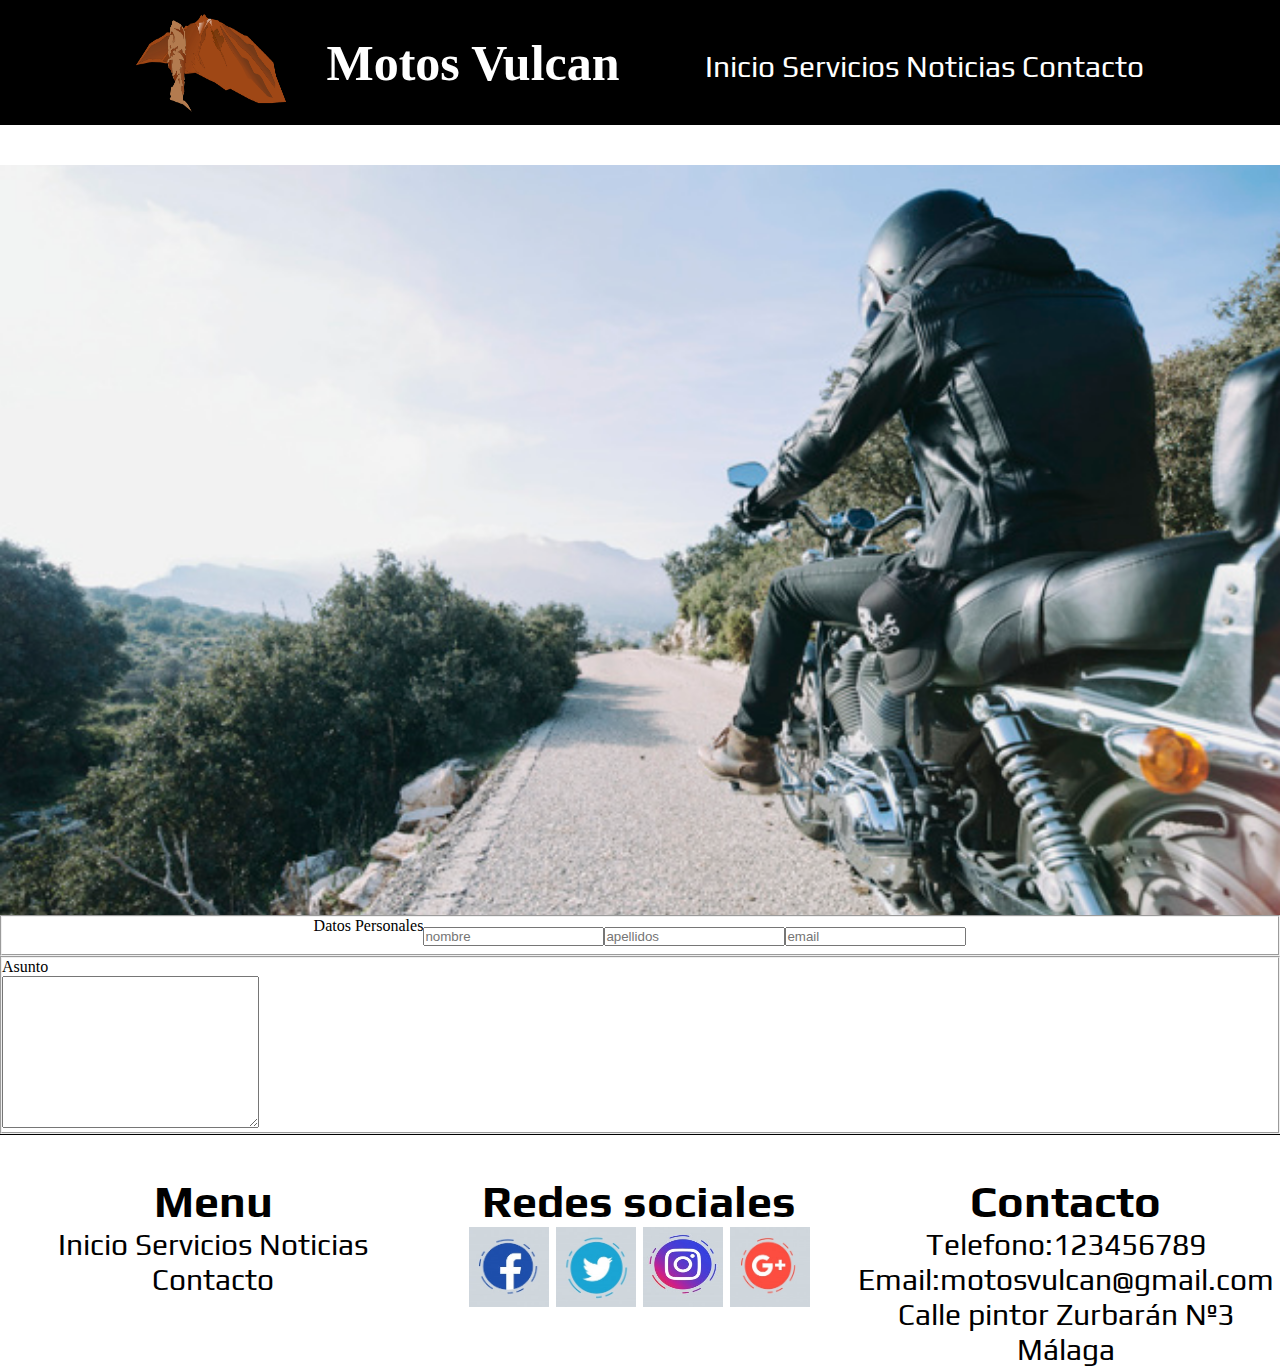
==== contacto.html @ 87216bb6 "ejercicio casi terminado" ====
<!DOCTYPE html>

<head>
    <meta http-equiv="Content-Type" content="text/html; utf-8" />
    <link href="https://fonts.googleapis.com/css?family=Open+Sans+Condensed:300|Pacifico" rel="stylesheet">
    <link href="https://fonts.googleapis.com/css?family=Cinzel+Decorative" rel="stylesheet">
    <link href="https://fonts.googleapis.com/css?family=Play" rel="stylesheet">
    <link rel="stylesheet" type="text/css" href="ejerciciofinal.css" title="style" />
    <title>Tienda de motos Vulcan</title>
</head>
<!-- <header>Tienda motos Vulcan</header> -->
<!-- comienza el título -->

<div id="header">
    <br>
    <img class="logo inline" src="imagenes/teide.png" alt="logo">
    <h1 class="inline titulo">Motos Vulcan</h1>
    <!-- enlaces a las otras páginas, que deberé poner su ruta de acceso una idea es que esto se haga tipo position fixed -->
    <ul class="inline boton">
        <li>
            <a href="index.html" target="_blank">Inicio</a>
        </li>
        <li>
            <a href="servicios.html" target="_blank">Servicios</a>
        </li>
        <li>
            <a href="noticias.html" target="">Noticias</a>
        </li>
        <li>
            <a href="contacto.html" target="">Contacto</a>
        </li>
    </ul>
    <br>
    <br>
    <br>
    <p></p>
</div>
<!-- fin de titulo -->

<div id="foto">
    <!-- imagen princial que deberá coger toda la pantalla en plan sliders o similar -->
    <p>
        <br>
    </p>
</div>
<!-- FIN imagen princial que deberá coger toda la pantalla en plan sliders o similar -->

<!-- Comienzo del formulario de Contacto -->

<div id="formulario">
    <fieldset class="datos">
        <div class="personales">
            <legend>Datos Personales</legend>
            <input type="text" name="nombre" placeholder="nombre" style="margin-bottom:8px; margin-top:10px">
            <input type="text" name="apellidos" placeholder="apellidos" style="margin-bottom:8px; margin-top:10px">
            <input type="text" name="email" placeholder="email" style="margin-bottom:8px; margin-top:10px">
        </div>
    </fieldset>
    <fieldset class="asunto">
        <div class="asuntotex">
            <legend>Asunto</legend>
            <textarea name="asunto" id="asunto" cols="30" rows="10"></textarea>
        </div>
    </fieldset>
</div>


<!-- comienza pie de página con los elementos  -->
<div id="Pie">
    <footer id="faldon">

        <div id="menu">
            <h2>Menu</h2>
            <ul class="menu">
                <li>
                    <a href="index.html" target="_blank">Inicio</a>
                </li>
                <li>
                    <a href="servicios.html" target="_blank">Servicios</a>
                </li>
                <li>
                    <a href="noticias.html" target="">Noticias</a>
                </li>
                <li>
                    <a href="contacto.html" target="">Contacto</a>
                </li>
            </ul>
        </div>
        <div id="RRSS">
            <h2>Redes sociales</h2>
            <ul class="redes pie">
                <li>
                    <a href="http://facebook.es">
                        <img src="imagenes/facebook.jpg" alt="Facebook">
                    </a>
                </li>
                <li>
                    <a href="hhtp://tiwtter.es">
                        <img src="imagenes/twitter.jpg" alt="Twitter">
                    </a>
                </li>
                <li>
                    <a href="http://instagram.es">
                        <img src="imagenes/instagram.jpg" alt="instagram"> </a>
                </li>
                <li>
                    <a href="https://plus.google.com">
                        <img src="imagenes/google.jpg" alt="google+">
                    </a>
                </li>
            </ul>
        </div>
        <div id="contacto">
            <h2>Contacto</h2>
            <ul class="direccion">
                <li>
                    Telefono:123456789
                </li>
                <li>
                    Email:motosvulcan@gmail.com
                </li>
                <li>
                    Calle pintor Zurbarán Nº3 Málaga
                </li>
            </ul>

        </div>
    </footer>
    <!-- fin del píe -->
</div>

<body>
---- ejerciciofinal.css ----
*{
    margin: 0;
    padding: 0;
}
/* es recomendable comenzar con este comando para restablecer todo a 0 y que luego no nos de problemas */

/* cabecera */
#header{
    text-align: center;
    /* background-image:url(imagenes/titulo.jpg); */
    /* height: 225px; */
    background-size:cover ;
    background-repeat: no-repeat;
    margin: 0 auto;
    background-position: center;
/* a partir de aquí centrará toda la cabecera en el centro */
    display: flex;
    justify-content: center;
    align-items: center;
    background-color: black;
    height: 125px;
}
#header li{
    list-style: none;

}
#header .logo{
    width: 150px;
    height: 150px;
}
.inline,ul.inline li{
    display: inline;

}
/* .inline{
    color: white;
} */

.boton {
    margin-top: 8px;
    color: white;
    text-decoration: none;
    padding-left: 45px;
    font-family: 'Play', sans-serif;
    font-size: 30px;
}
.inline{
    color: white;
}

.titulo{
    font-size: 50px;
    padding: 40px
}
.boton a{
    text-decoration: none;
    color: white;
  
}
/* .principal {
    width: 100%
} */

/* noticias */
#noticias{
    float: right;
    align-items: right;
    display: block, right;
    width: 25%;
    margin-top: 40px;
    margin-bottom: 40px;

}
.fotonoticia{
    width: 350px;
    height: 250px;
}
/* foto del faldon*/
#foto{
   background-image: url(imagenes/moto.jpg);
   background-size: cover;
   height: 750px;
   margin-top: 40px;
   background-position: center;
}

/*contenido principal comienza*/
#main{
    text-align: center;
    margin-top: 40px;
    width: 70%;
    float: left;
    font-family:'Pacifico', cursive;
    font-size: 38px
}
.cabecera{
    text-decoration: underline
}
.relleno{
    width: 1050px;
    height: 800px;
}
/* pertenece al menú de arriba pero es para separarlo del footer */
#main p{
margin-bottom: 40px;
text-align: justify
}

/* NOTICIAS */
#noticias{
    text-align: center;
    border-left: solid black 1px
}
.noticias{
    text-align: justify;
    padding: 15px;
    font-family: 'Cinzel Decorative', cursive;
}
.noticiastitulo{
    font-size: 60px;
}
/* #main p{
    text-align: 
} */
/* footer pie de pagina */
#Pie{
    clear: both;
    padding-top: 40px;
    padding-bottom: 40px;
    border-top: 1px black solid;
    position: relative;
    bottom: 0;
    font-family: 'Play', sans-serif;
    font-size: 30px;
}
.redes img{
    width: 80px;
    height: 80px;
}
.redes{
    list-style: none
}
.inicio {
    list-style: none
}
.direccion{
    list-style: none
}
ul.pie li{
    display: inline;
}
.direccion, .menu li{
 list-style: none;
}
#menu, #RRSS,#contacto{
    float: left;
    width: 33.3%;
    text-align: center
}
.menu li, .redes li{
    display: inline
}
a{
    text-decoration: none;
}

.menu a{
    text-decoration: none;
    color: black; 
}

/* PAGINA 2  SERVICIOS*/

#tienda{
    clear: both;
    display: flex;
    float: left;
    flex-flow: wrap
}
#bolsa{
    padding: 10px;
    margin-bottom: 2px;
    width: 350px;
    height: 400px;
}
#bolsa2{
    padding: 10px;
    margin-bottom: 2px;
    width: 350px;
    height: 400px;
}
#bolsa3{
    padding: 10px;
    margin-bottom: 2px;
    width: 350px;
    height: 400px;
}
#bolsa4{
    padding: 10px;
    margin-bottom: 2px;
    width: 350px;
    height: 400px;
}
#bolsa5{
    padding: 10px;
    margin-bottom: 2px;
    width: 350px;
    height: 400px;
}
#bolsa6{
    padding: 10px;
    margin-bottom: 2px;
    width: 350px;
    height: 400px;
}
#bolsa7{
    padding: 10px;
    margin-bottom: 2px;
    width: 350px;
    height: 400px;
}
#bolsa8{
    padding: 10px;
    margin-bottom: 2px;
    width: 350px;
    height: 400px;
}
#bolsa9{
    padding: 10px;
    margin-bottom: 2px;
    width: 350px;
    height: 400px;
}
#bolsa10{
    padding: 10px;
    margin-bottom: 2px;
    width: 350px;
    height: 400px;
}
#bolsa11{
    padding: 10px;
    margin-bottom: 2px;
    width: 350px;
    height: 400px;
}
#bolsa12{
    padding: 10px;
    margin-bottom: 2px;
    width: 350px;
    height: 400px;
}
/* Fin de la Tienda no he encontrado la manera de hacer más grande el botón de comprar hay que preguntar cómo se hace.
he intentado de darle tamaño y varias cosas y nada  */ 

/*empieza el estilo del slider*/
.slider {
	width: 100%;
	margin: auto;
	overflow: hidden;
}

.slider ul {
	display: flex;
	padding: 0;
	width: 400%;
	
	animation: cambio 20s infinite alternate linear;
}

.slider li {
	width: 100%;
	list-style: none;
}

.slider img {
	width: 100%;
}

/*Esto maneja el slider el transito de cada imagen el comando @keyframe es para hacer la animación, que va colocando en porcentajes, para mostrar en pantalla,este muestra la transcisión para que no desaparezca de un lado al otro sino hacer el efecto que se desplaza por la pantalla, ESTA COPIADO DE UN EJEMPLO NO LO HICE YO*/

@keyframes cambio {
	0% {margin-left: 0;}
	20% {margin-left: 0;}
	
	25% {margin-left: -100%;}
	45% {margin-left: -100%;}
	
	50% {margin-left: -200%;}
	70% {margin-left: -200%;}
	
	75% {margin-left: -300%;}
	100% {margin-left: -300%;}
}

.slider{
    position: relative;
    display: inline-block;
    text-align: center;
}

.centrado{
    position: absolute;
    top: 50%;
    left: 50%;
    transform: translate(-50%, -50%);
}

/* comienzo de la página de Contacto*/
/*#formulario{
    display: flex;
    justify-content: center;
    align-items: center;
    float: center;
}*/
.personales{
    display: flex;
    justify-content: center;
    
}
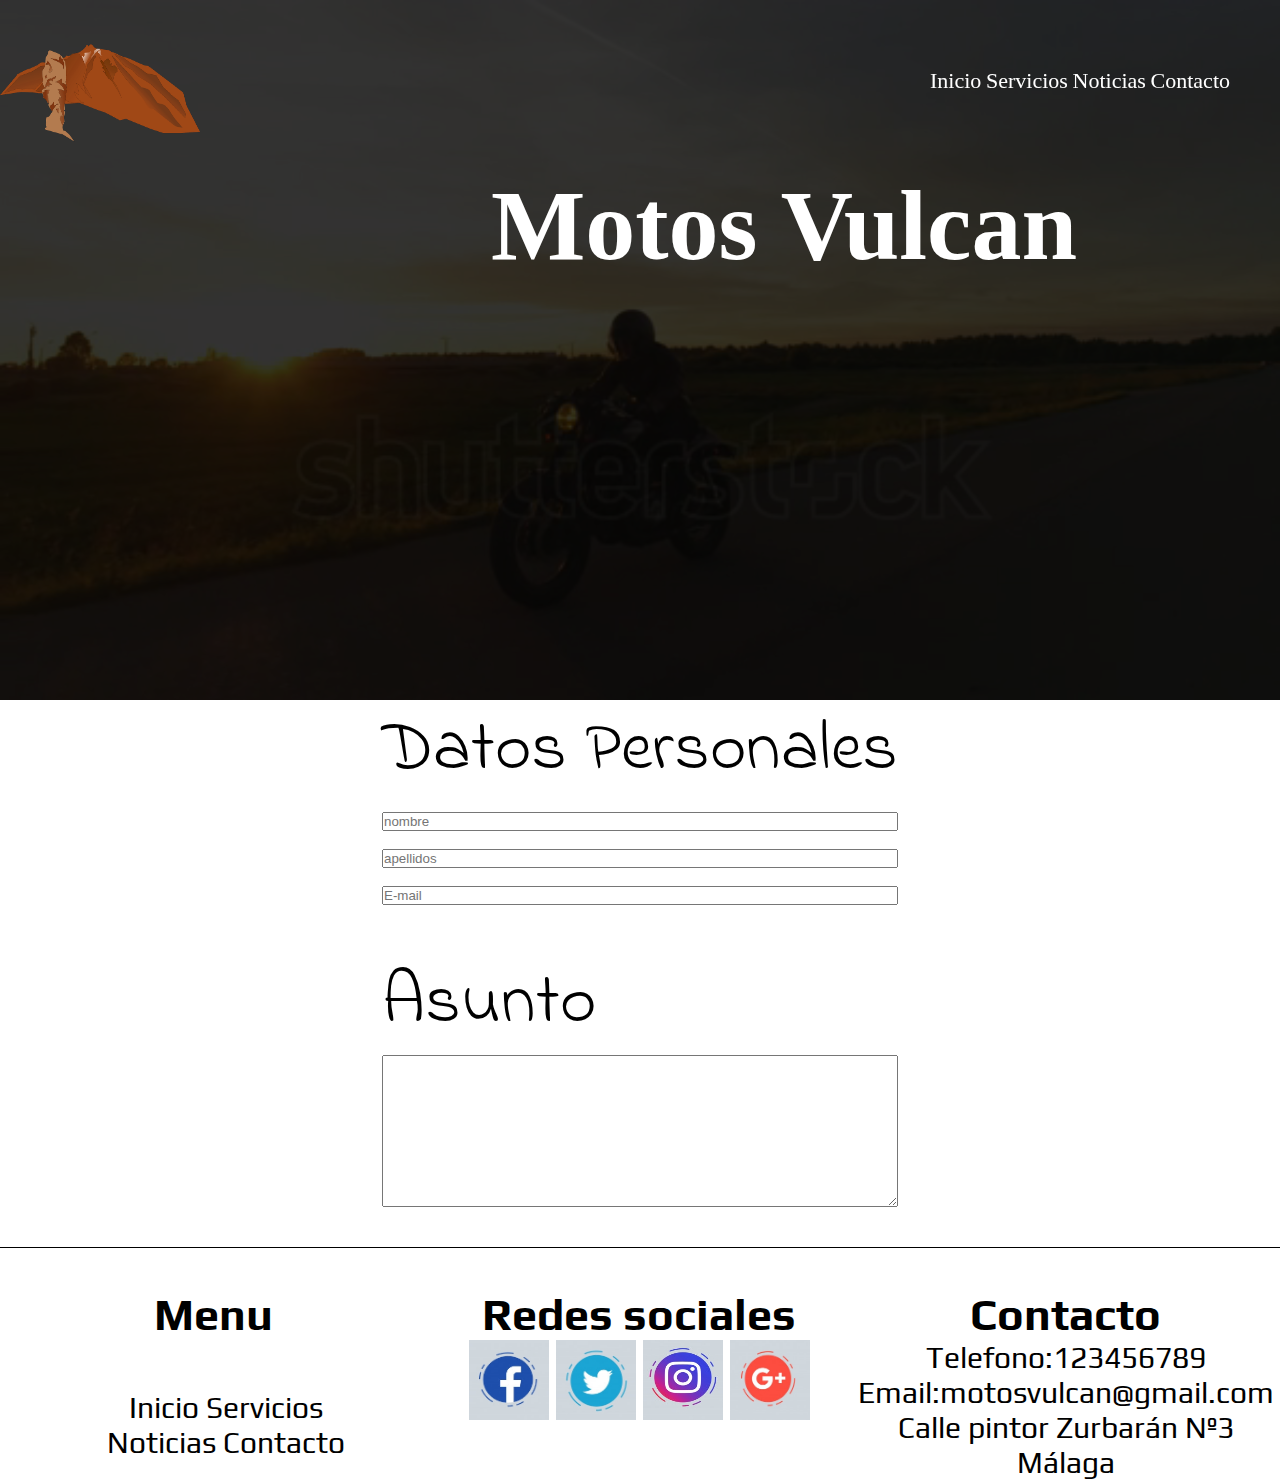
==== commit 7bf580f2: "reponer la metida de pata" ====
--- a/contacto.html
+++ b/contacto.html
@@ -5,6 +5,7 @@
     <link href="https://fonts.googleapis.com/css?family=Open+Sans+Condensed:300|Pacifico" rel="stylesheet">
     <link href="https://fonts.googleapis.com/css?family=Cinzel+Decorative" rel="stylesheet">
     <link href="https://fonts.googleapis.com/css?family=Play" rel="stylesheet">
+    <link href="https://fonts.googleapis.com/css?family=Indie+Flower" rel="stylesheet">
     <link rel="stylesheet" type="text/css" href="ejerciciofinal.css" title="style" />
     <title>Tienda de motos Vulcan</title>
 </head>
@@ -12,56 +13,57 @@
 <!-- comienza el título -->
 
 <div id="header">
-    <br>
-    <img class="logo inline" src="imagenes/teide.png" alt="logo">
-    <h1 class="inline titulo">Motos Vulcan</h1>
-    <!-- enlaces a las otras páginas, que deberé poner su ruta de acceso una idea es que esto se haga tipo position fixed -->
-    <ul class="inline boton">
-        <li>
-            <a href="index.html" target="_blank">Inicio</a>
-        </li>
-        <li>
-            <a href="servicios.html" target="_blank">Servicios</a>
-        </li>
-        <li>
-            <a href="noticias.html" target="">Noticias</a>
-        </li>
-        <li>
-            <a href="contacto.html" target="">Contacto</a>
-        </li>
-    </ul>
-    <br>
-    <br>
-    <br>
-    <p></p>
-</div>
+        <br>
+        <div class="contenedor-video">
+            <video class="video" autoplay loop muted src="videos/video.webm"></video>
+            <source src="videos/video.webm">
+        </div>
+        <div class="capa-efecto">
+        </div>
+        <div class="logo">
+            <img class="logo inline" src="imagenes/teide.png" alt="logo">
+    
+        </div>
+        <!-- enlaces a las otras páginas, que deberé poner su ruta de acceso una idea es que esto se haga tipo position fixed -->
+        <div class="menu">
+            <ul class="inline boton">
+                <li>
+                    <a href="index.html" target="_blank">Inicio</a>
+                </li>
+                <li>
+                    <a href="servicios.html" target="_blank">Servicios</a>
+                </li>
+                <li>
+                    <a href="noticias.html" target="">Noticias</a>
+                </li>
+                <li>
+                    <a href="contacto.html" target="">Contacto</a>
+                </li>
+            </ul>
+        </div>
+        <h1 class="titulo">Motos Vulcan</h1>
+    </div>
+    <!-- fin de titulo -->
 <!-- fin de titulo -->
 
-<div id="foto">
-    <!-- imagen princial que deberá coger toda la pantalla en plan sliders o similar -->
-    <p>
-        <br>
-    </p>
-</div>
 <!-- FIN imagen princial que deberá coger toda la pantalla en plan sliders o similar -->
 
 <!-- Comienzo del formulario de Contacto -->
 
 <div id="formulario">
-    <fieldset class="datos">
+
         <div class="personales">
-            <legend>Datos Personales</legend>
+            <span>Datos Personales</span>
             <input type="text" name="nombre" placeholder="nombre" style="margin-bottom:8px; margin-top:10px">
             <input type="text" name="apellidos" placeholder="apellidos" style="margin-bottom:8px; margin-top:10px">
-            <input type="text" name="email" placeholder="email" style="margin-bottom:8px; margin-top:10px">
+            <input type="email" name="email"  placeholder="E-mail" style="margin-bottom:8px; margin-top:10px">
         </div>
-    </fieldset>
-    <fieldset class="asunto">
+
         <div class="asuntotex">
-            <legend>Asunto</legend>
+            <span>Asunto</span>
             <textarea name="asunto" id="asunto" cols="30" rows="10"></textarea>
         </div>
-    </fieldset>
+   
 </div>
 
 
--- a/ejerciciofinal.css
+++ b/ejerciciofinal.css
@@ -1,319 +1,344 @@
-*{
-    margin: 0;
-    padding: 0;
-}
-/* es recomendable comenzar con este comando para restablecer todo a 0 y que luego no nos de problemas */
-
-/* cabecera */
-#header{
-    text-align: center;
-    /* background-image:url(imagenes/titulo.jpg); */
-    /* height: 225px; */
-    background-size:cover ;
-    background-repeat: no-repeat;
-    margin: 0 auto;
-    background-position: center;
-/* a partir de aquí centrará toda la cabecera en el centro */
-    display: flex;
-    justify-content: center;
-    align-items: center;
-    background-color: black;
-    height: 125px;
-}
-#header li{
-    list-style: none;
-
-}
-#header .logo{
-    width: 150px;
-    height: 150px;
-}
-.inline,ul.inline li{
-    display: inline;
-
-}
-/* .inline{
-    color: white;
-} */
-
-.boton {
-    margin-top: 8px;
-    color: white;
-    text-decoration: none;
-    padding-left: 45px;
-    font-family: 'Play', sans-serif;
-    font-size: 30px;
-}
-.inline{
-    color: white;
-}
-
-.titulo{
-    font-size: 50px;
-    padding: 40px
-}
-.boton a{
-    text-decoration: none;
-    color: white;
-  
-}
-/* .principal {
-    width: 100%
-} */
-
-/* noticias */
-#noticias{
-    float: right;
-    align-items: right;
-    display: block, right;
-    width: 25%;
-    margin-top: 40px;
-    margin-bottom: 40px;
-
-}
-.fotonoticia{
-    width: 350px;
-    height: 250px;
-}
-/* foto del faldon*/
-#foto{
-   background-image: url(imagenes/moto.jpg);
-   background-size: cover;
-   height: 750px;
-   margin-top: 40px;
-   background-position: center;
-}
-
-/*contenido principal comienza*/
-#main{
-    text-align: center;
-    margin-top: 40px;
-    width: 70%;
-    float: left;
-    font-family:'Pacifico', cursive;
-    font-size: 38px
-}
-.cabecera{
-    text-decoration: underline
-}
-.relleno{
-    width: 1050px;
-    height: 800px;
-}
-/* pertenece al menú de arriba pero es para separarlo del footer */
-#main p{
-margin-bottom: 40px;
-text-align: justify
-}
-
-/* NOTICIAS */
-#noticias{
-    text-align: center;
-    border-left: solid black 1px
-}
-.noticias{
-    text-align: justify;
-    padding: 15px;
-    font-family: 'Cinzel Decorative', cursive;
-}
-.noticiastitulo{
-    font-size: 60px;
-}
-/* #main p{
-    text-align: 
-} */
-/* footer pie de pagina */
-#Pie{
-    clear: both;
-    padding-top: 40px;
-    padding-bottom: 40px;
-    border-top: 1px black solid;
-    position: relative;
-    bottom: 0;
-    font-family: 'Play', sans-serif;
-    font-size: 30px;
-}
-.redes img{
-    width: 80px;
-    height: 80px;
-}
-.redes{
-    list-style: none
-}
-.inicio {
-    list-style: none
-}
-.direccion{
-    list-style: none
-}
-ul.pie li{
-    display: inline;
-}
-.direccion, .menu li{
- list-style: none;
-}
-#menu, #RRSS,#contacto{
-    float: left;
-    width: 33.3%;
-    text-align: center
-}
-.menu li, .redes li{
-    display: inline
-}
-a{
-    text-decoration: none;
-}
-
-.menu a{
-    text-decoration: none;
-    color: black; 
-}
-
-/* PAGINA 2  SERVICIOS*/
-
-#tienda{
-    clear: both;
-    display: flex;
-    float: left;
-    flex-flow: wrap
-}
-#bolsa{
-    padding: 10px;
-    margin-bottom: 2px;
-    width: 350px;
-    height: 400px;
-}
-#bolsa2{
-    padding: 10px;
-    margin-bottom: 2px;
-    width: 350px;
-    height: 400px;
-}
-#bolsa3{
-    padding: 10px;
-    margin-bottom: 2px;
-    width: 350px;
-    height: 400px;
-}
-#bolsa4{
-    padding: 10px;
-    margin-bottom: 2px;
-    width: 350px;
-    height: 400px;
-}
-#bolsa5{
-    padding: 10px;
-    margin-bottom: 2px;
-    width: 350px;
-    height: 400px;
-}
-#bolsa6{
-    padding: 10px;
-    margin-bottom: 2px;
-    width: 350px;
-    height: 400px;
-}
-#bolsa7{
-    padding: 10px;
-    margin-bottom: 2px;
-    width: 350px;
-    height: 400px;
-}
-#bolsa8{
-    padding: 10px;
-    margin-bottom: 2px;
-    width: 350px;
-    height: 400px;
-}
-#bolsa9{
-    padding: 10px;
-    margin-bottom: 2px;
-    width: 350px;
-    height: 400px;
-}
-#bolsa10{
-    padding: 10px;
-    margin-bottom: 2px;
-    width: 350px;
-    height: 400px;
-}
-#bolsa11{
-    padding: 10px;
-    margin-bottom: 2px;
-    width: 350px;
-    height: 400px;
-}
-#bolsa12{
-    padding: 10px;
-    margin-bottom: 2px;
-    width: 350px;
-    height: 400px;
-}
-/* Fin de la Tienda no he encontrado la manera de hacer más grande el botón de comprar hay que preguntar cómo se hace.
-he intentado de darle tamaño y varias cosas y nada  */ 
-
-/*empieza el estilo del slider*/
-.slider {
-	width: 100%;
-	margin: auto;
-	overflow: hidden;
-}
-
-.slider ul {
-	display: flex;
-	padding: 0;
-	width: 400%;
-	
-	animation: cambio 20s infinite alternate linear;
-}
-
-.slider li {
-	width: 100%;
-	list-style: none;
-}
-
-.slider img {
-	width: 100%;
-}
-
-/*Esto maneja el slider el transito de cada imagen el comando @keyframe es para hacer la animación, que va colocando en porcentajes, para mostrar en pantalla,este muestra la transcisión para que no desaparezca de un lado al otro sino hacer el efecto que se desplaza por la pantalla, ESTA COPIADO DE UN EJEMPLO NO LO HICE YO*/
-
-@keyframes cambio {
-	0% {margin-left: 0;}
-	20% {margin-left: 0;}
-	
-	25% {margin-left: -100%;}
-	45% {margin-left: -100%;}
-	
-	50% {margin-left: -200%;}
-	70% {margin-left: -200%;}
-	
-	75% {margin-left: -300%;}
-	100% {margin-left: -300%;}
-}
-
-.slider{
-    position: relative;
-    display: inline-block;
-    text-align: center;
-}
-
-.centrado{
-    position: absolute;
-    top: 50%;
-    left: 50%;
-    transform: translate(-50%, -50%);
-}
-
-/* comienzo de la página de Contacto*/
-/*#formulario{
-    display: flex;
-    justify-content: center;
-    align-items: center;
-    float: center;
-}*/
-.personales{
-    display: flex;
-    justify-content: center;
-    
+*{
+    margin: 0;
+    padding: 0;
+}
+/* es recomendable comenzar con este comando para restablecer todo a 0 y que luego no nos de problemas */
+
+/* cabecera */
+
+
+#header{
+    height: 700px;
+    position: relative;
+    overflow: hidden;
+}
+/* VIDEO */
+.contenedor-video{
+    position: absolute;
+    width: 100%;
+    height: 700px;
+    top: 0;
+    left: 0;
+}
+.video{
+    width: 100%;
+    position: absolute;
+    top: 0;
+    left:0
+}
+.capa-efecto{
+    position: absolute;
+    width: 100%;
+    left: 0;
+    top: 0;
+    height: 100%;
+    background-color: rgba(0, 0, 0,0.8)
+}
+.logo{
+    float: left;
+    position: relative;
+    width: 200px;
+    height: 150px;
+}
+.menu{
+    float: right;
+    position: relative;
+    width: 300px;
+    margin-right: 50px;
+    margin-top: 50px;
+
+}
+.boton li{
+    list-style: none;
+}
+.inline{
+    display: flex;
+    justify-content: space-between;
+}
+.boton li a{
+    color: white;
+    font-size: 22px
+}
+.titulo{
+    position: relative;
+    justify-content: center;
+    text-align: center;
+    width: 60%;
+    clear: both;
+    margin-left: 400px;
+    font-size: 100px;
+    color: white;
+}
+
+/* noticias */
+#noticias{
+    float: right;
+    align-items: right;
+    display: block, right;
+    width: 25%;
+    margin-top: 40px;
+    margin-bottom: 40px;
+
+}
+.fotonoticia{
+    width: 350px;
+    height: 250px;
+}
+/* foto del faldon*/
+#foto{
+   background-image: url(imagenes/moto.jpg);
+   background-size: cover;
+   height: 750px;
+   margin-top: 40px;
+   background-position: center;
+}
+
+/*contenido principal comienza*/
+#main{
+    text-align: center;
+    margin-top: 40px;
+    width: 70%;
+    float: left;
+    font-family:'Pacifico', cursive;
+    font-size: 38px
+}
+.cabecera{
+    text-decoration: underline
+}
+.relleno{
+    width: 1050px;
+    height: 800px;
+}
+/* pertenece al menú de arriba pero es para separarlo del footer */
+#main p{
+margin-bottom: 40px;
+text-align: justify
+}
+
+/* NOTICIAS */
+#noticias{
+    text-align: center;
+    border-left: solid black 1px
+}
+.noticias{
+    text-align: justify;
+    padding: 15px;
+    font-family: 'Cinzel Decorative', cursive;
+}
+.noticiastitulo{
+    font-size: 60px;
+}
+/* #main p{
+    text-align: 
+} */
+/* footer pie de pagina */
+#Pie{
+    clear: both;
+    padding-top: 40px;
+    padding-bottom: 40px;
+    border-top: 1px black solid;
+    position: relative;
+    bottom: 0;
+    font-family: 'Play', sans-serif;
+    font-size: 30px;
+}
+.redes img{
+    width: 80px;
+    height: 80px;
+}
+.redes{
+    list-style: none
+}
+.inicio {
+    list-style: none
+}
+.direccion{
+    list-style: none
+}
+ul.pie li{
+    display: inline;
+}
+.direccion, .menu li{
+ list-style: none;
+}
+#menu, #RRSS,#contacto{
+    float: left;
+    width: 33.3%;
+    text-align: center
+}
+.menu li, .redes li{
+    display: inline
+}
+a{
+    text-decoration: none;
+}
+
+.menu a{
+    text-decoration: none;
+    color: black; 
+}
+
+/* PAGINA 2  SERVICIOS*/
+
+#tienda{
+    display: flex;
+    flex-flow: wrap;
+
+}
+.bolsa{
+    padding: 10px;
+    margin-bottom: 2px;
+    width: 350px;
+    height: 400px;
+}
+#pimagen{
+    width: 350px;
+    height: 300px;
+}
+/* #bolsa{
+    padding: 10px;
+    margin-bottom: 2px;
+    width: 350px;
+    height: 400px;
+}
+#bolsa2{
+    padding: 10px;
+    margin-bottom: 2px;
+    width: 350px;
+    height: 400px;
+}
+#bolsa3{
+    padding: 10px;
+    margin-bottom: 2px;
+    width: 350px;
+    height: 400px;
+}
+#bolsa4{
+    padding: 10px;
+    margin-bottom: 2px;
+    width: 350px;
+    height: 400px;
+}
+#bolsa5{
+    padding: 10px;
+    margin-bottom: 2px;
+    width: 350px;
+    height: 400px;
+}
+#bolsa6{
+    padding: 10px;
+    margin-bottom: 2px;
+    width: 350px;
+    height: 400px;
+}
+#bolsa7{
+    padding: 10px;
+    margin-bottom: 2px;
+    width: 350px;
+    height: 400px;
+}
+#bolsa8{
+    padding: 10px;
+    margin-bottom: 2px;
+    width: 350px;
+    height: 400px;
+}
+#bolsa9{
+    padding: 10px;
+    margin-bottom: 2px;
+    width: 350px;
+    height: 400px;
+}
+#bolsa10{
+    padding: 10px;
+    margin-bottom: 2px;
+    width: 350px;
+    height: 400px;
+}
+#bolsa11{
+    padding: 10px;
+    margin-bottom: 2px;
+    width: 350px;
+    height: 400px;
+}
+#bolsa12{
+    padding: 10px;
+    margin-bottom: 2px;
+    width: 350px;
+    height: 400px; 
+}*/
+/* Fin de la Tienda no he encontrado la manera de hacer más grande el botón de comprar hay que preguntar cómo se hace.
+he intentado de darle tamaño y varias cosas y nada  */ 
+
+/*empieza el estilo del slider*/
+.slider {
+	width: 100%;
+	margin: auto;
+	overflow: hidden;
+}
+
+.slider ul {
+	display: flex;
+	padding: 0;
+	width: 400%;
+	
+	animation: cambio 20s infinite alternate linear;
+}
+
+.slider li {
+	width: 100%;
+	list-style: none;
+}
+
+.slider img {
+	width: 100%;
+}
+
+/*Esto maneja el slider el transito de cada imagen el comando @keyframe es para hacer la animación, que va colocando en porcentajes, para mostrar en pantalla,este muestra la transcisión para que no desaparezca de un lado al otro sino hacer el efecto que se desplaza por la pantalla, ESTA COPIADO DE UN EJEMPLO NO LO HICE YO*/
+
+@keyframes cambio {
+	0% {margin-left: 0;}
+	20% {margin-left: 0;}
+	
+	25% {margin-left: -100%;}
+	45% {margin-left: -100%;}
+	
+	50% {margin-left: -200%;}
+	70% {margin-left: -200%;}
+	
+	75% {margin-left: -300%;}
+	100% {margin-left: -300%;}
+}
+
+.slider{
+    position: relative;
+    display: inline-block;
+    text-align: center;
+}
+
+.centrado{
+    position: absolute;
+    top: 50%;
+    left: 50%;
+    transform: translate(-50%, -50%);
+}
+
+/* comienzo de la página de Contacto*/
+#formulario{
+    
+    display: grid;
+    justify-content: center;
+    align-items: center;
+    flex-direction: column
+}
+.personales, .asuntotex{
+    display: flex;
+    justify-content: center;
+    flex-direction: column;
+    /* width: 75%;
+    height: 25%; */
+    font-size: 70px;
+    font-family: 'Indie Flower', cursive;
+    margin-bottom: 40px
+
 }